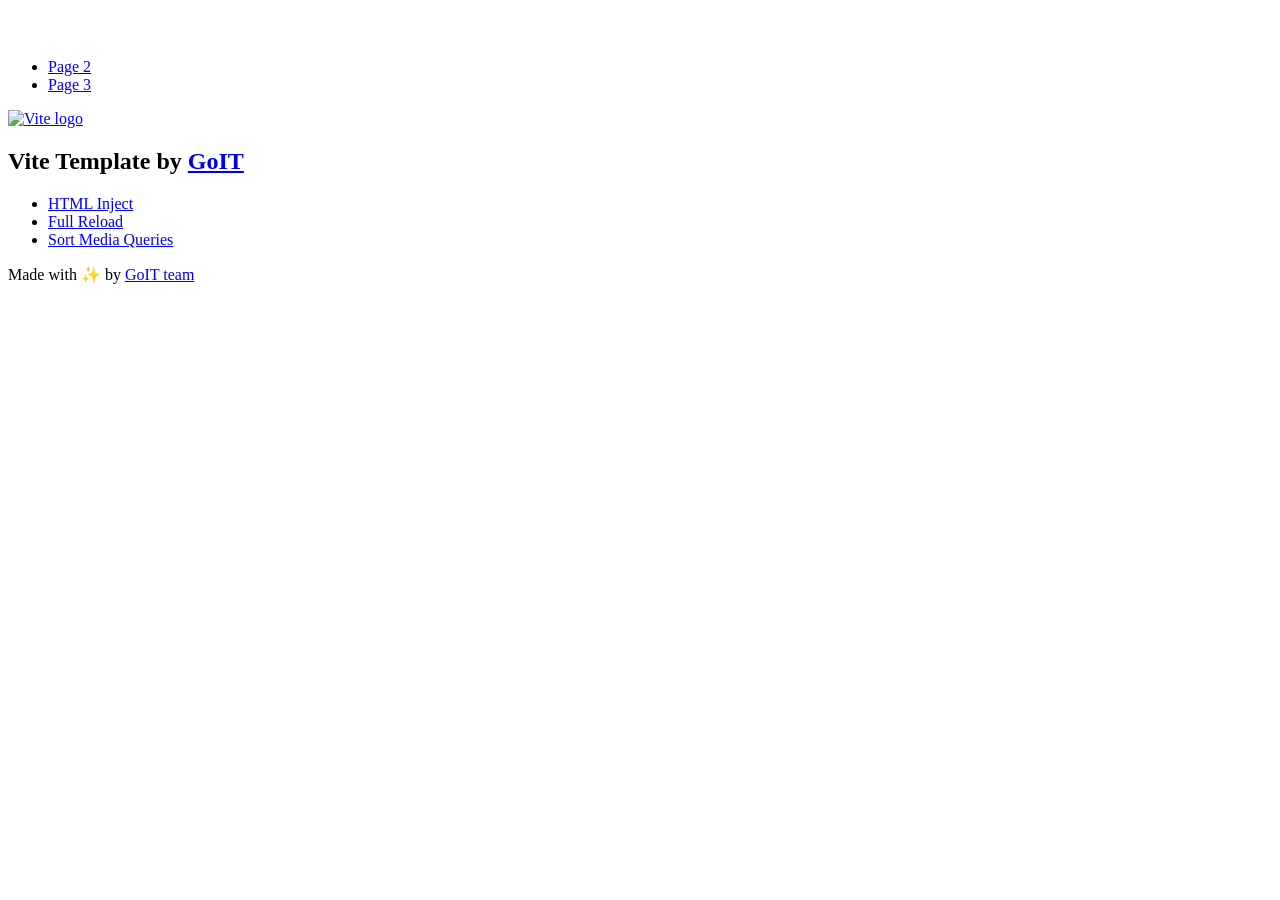
==== index.html @ 5292117d "Deploying to gh-pages from @ ArtemLototskyi/goit-js-hw-11@b1e1cc54bf7cea89202b14d6f305187bbe87e386 🚀" ====
<!DOCTYPE html>
<html lang="en">
  <head>
    <meta charset="UTF-8" />
    <link rel="icon" type="image/svg+xml" href="/vanilla-app-template/favicon.svg" />
    <meta name="viewport" content="width=device-width, initial-scale=1.0" />
    <title>Vanilla App Template</title>
    <script type="module" crossorigin src="/vanilla-app-template/index.js"></script>
    <link rel="stylesheet" crossorigin href="/vanilla-app-template/assets/styles-DvPDDfy5.css">
  </head>
  <body>
    <header class="header">
  <div class="container">
    <nav class="nav">
      <a class="nav-logo" href="./index.html" aria-label="Site logo">
        <svg class="nav-logo-icon" width="100" height="30">
          <use href="/vanilla-app-template/assets/sprite-E8vg0sBb.svg#logo"></use>
        </svg>
      </a>
      <ul class="nav-list">
        <li class="nav-item">
          <a class="nav-link {=$highlight-act}" href="./page-2.html">Page 2</a>
        </li>
        <li class="nav-item">
          <a class="nav-link {=$highlight-curr}" href="./page-3.html">Page 3</a>
        </li>
      </ul>
    </nav>
  </div>
</header>


    <main>
      <!-- Loads the specified .html file -->
      <section class="vite-promo">
  <div class="container">
    <div class="vite-promo-thumb">
      <a
        class="vite-promo-link"
        href="https://vitejs.dev/"
        target="_blank"
        rel="noopener noreferrer"
        aria-label="Link to Vite official website"
        title="Vite.js  build tool"
      >
        <!-- Path to images as from index.html file -->
        <img
          class="pic"
          src="/vanilla-app-template/assets/vite-logo-9o_aqrTe.png"
          alt="Vite logo"
          width="640"
          height="640"
        />
      </a>
    </div>
    <h1 class="main-title">
      <span class="main-title-gradient">Vite</span>
      Template by
      <a
        class="main-title-link"
        href="https://github.com/goitacademy/vanilla-app-template"
        target="_blank"
        rel="noopener noreferrer"
      >
        GoIT
      </a>
    </h1>
  </div>
</section>

      <article class="badges">
  <div class="container">
    <ul class="badges-list">
      <li class="badges-item">
        <a
          class="badges-link"
          href="https://www.npmjs.com/package/vite-plugin-html-inject"
          target="_blank"
          rel="noopener noreferrer"
        >
          HTML Inject
        </a>
      </li>
      <li class="badges-item">
        <a
          class="badges-link"
          href="https://www.npmjs.com/package/vite-plugin-full-reload"
          target="_blank"
          rel="noopener noreferrer"
        >
          Full Reload
        </a>
      </li>
      <li class="badges-item">
        <a
          class="badges-link"
          href="https://www.npmjs.com/package/postcss-sort-media-queries"
          target="_blank"
          rel="noopener noreferrer"
        >
          Sort Media Queries
        </a>
      </li>
    </ul>
  </div>
</article>

    </main>

    <footer class="footer">
  <div class="container">
    <p class="footer-desc">
      Made with ✨ by
      <a
        class="footer-link"
        href="https://goit.global/ua/"
        target="_blank"
        rel="noopener noreferrer"
      >
        GoIT team
      </a>
    </p>
  </div>
</footer>


  </body>
</html>
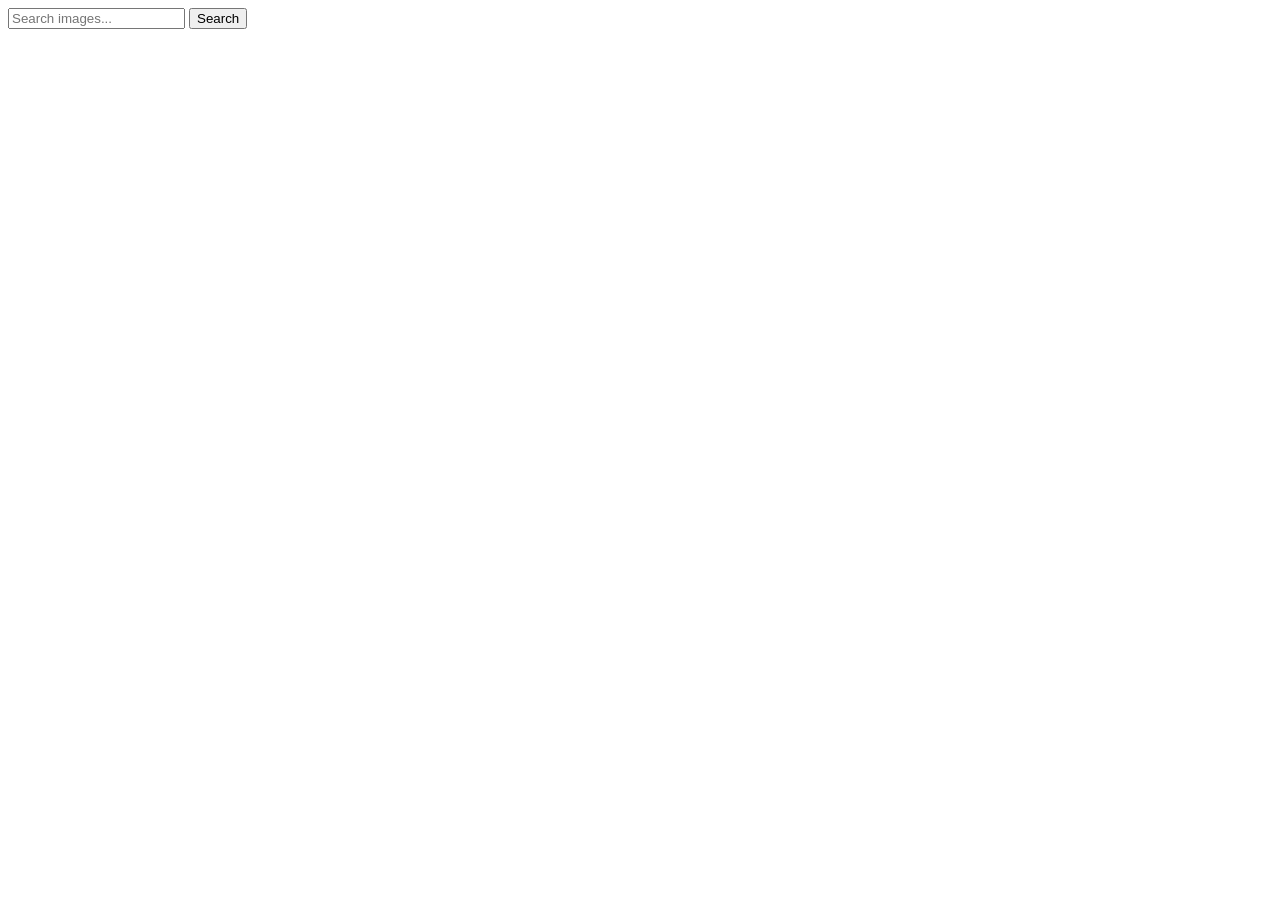
==== commit 330bb8b9: "Deploying to gh-pages from @ ArtemLototskyi/goit-js-hw-11@0fe215cc7fd08ac4e737d92ae21a1d8f81c35d19 🚀" ====
--- a/index.html
+++ b/index.html
@@ -1,128 +1,29 @@
 <!DOCTYPE html>
 <html lang="en">
-  <head>
-    <meta charset="UTF-8" />
-    <link rel="icon" type="image/svg+xml" href="/vanilla-app-template/favicon.svg" />
-    <meta name="viewport" content="width=device-width, initial-scale=1.0" />
-    <title>Vanilla App Template</title>
-    <script type="module" crossorigin src="/vanilla-app-template/index.js"></script>
-    <link rel="stylesheet" crossorigin href="/vanilla-app-template/assets/styles-DvPDDfy5.css">
-  </head>
-  <body>
-    <header class="header">
-  <div class="container">
-    <nav class="nav">
-      <a class="nav-logo" href="./index.html" aria-label="Site logo">
-        <svg class="nav-logo-icon" width="100" height="30">
-          <use href="/vanilla-app-template/assets/sprite-E8vg0sBb.svg#logo"></use>
-        </svg>
-      </a>
-      <ul class="nav-list">
-        <li class="nav-item">
-          <a class="nav-link {=$highlight-act}" href="./page-2.html">Page 2</a>
-        </li>
-        <li class="nav-item">
-          <a class="nav-link {=$highlight-curr}" href="./page-3.html">Page 3</a>
-        </li>
-      </ul>
-    </nav>
-  </div>
-</header>
+
+<head>
+  <meta charset="UTF-8" />
+  <link rel="icon" type="image/svg+xml" href="/goit-js-hw-11/favicon.svg" />
+  <meta name="viewport" content="width=device-width, initial-scale=1.0" />
+  <title>Vanilla App Template</title>
+  <script type="module" crossorigin src="/goit-js-hw-11/index.js"></script>
+  <link rel="modulepreload" crossorigin href="/goit-js-hw-11/assets/vendor-DFA_L3eI.js">
+  <link rel="stylesheet" crossorigin href="/goit-js-hw-11/assets/vendor-DumFYO8Z.css">
+  <link rel="stylesheet" crossorigin href="/goit-js-hw-11/assets/index-DVQz8rCi.css">
+</head>
+
+<body>
+  <form class="form">
+    <label>
+      <input class="form-input" type="text" name="search-text" placeholder="Search images..." required>
+    </label>
+    <button class="form-btn" type="submit">Search</button>
+  </form>
+
+  <span class="loader hidden"></span>
+  <ul class="gallery"></ul>
 
 
-    <main>
-      <!-- Loads the specified .html file -->
-      <section class="vite-promo">
-  <div class="container">
-    <div class="vite-promo-thumb">
-      <a
-        class="vite-promo-link"
-        href="https://vitejs.dev/"
-        target="_blank"
-        rel="noopener noreferrer"
-        aria-label="Link to Vite official website"
-        title="Vite.js  build tool"
-      >
-        <!-- Path to images as from index.html file -->
-        <img
-          class="pic"
-          src="/vanilla-app-template/assets/vite-logo-9o_aqrTe.png"
-          alt="Vite logo"
-          width="640"
-          height="640"
-        />
-      </a>
-    </div>
-    <h1 class="main-title">
-      <span class="main-title-gradient">Vite</span>
-      Template by
-      <a
-        class="main-title-link"
-        href="https://github.com/goitacademy/vanilla-app-template"
-        target="_blank"
-        rel="noopener noreferrer"
-      >
-        GoIT
-      </a>
-    </h1>
-  </div>
-</section>
+</body>
 
-      <article class="badges">
-  <div class="container">
-    <ul class="badges-list">
-      <li class="badges-item">
-        <a
-          class="badges-link"
-          href="https://www.npmjs.com/package/vite-plugin-html-inject"
-          target="_blank"
-          rel="noopener noreferrer"
-        >
-          HTML Inject
-        </a>
-      </li>
-      <li class="badges-item">
-        <a
-          class="badges-link"
-          href="https://www.npmjs.com/package/vite-plugin-full-reload"
-          target="_blank"
-          rel="noopener noreferrer"
-        >
-          Full Reload
-        </a>
-      </li>
-      <li class="badges-item">
-        <a
-          class="badges-link"
-          href="https://www.npmjs.com/package/postcss-sort-media-queries"
-          target="_blank"
-          rel="noopener noreferrer"
-        >
-          Sort Media Queries
-        </a>
-      </li>
-    </ul>
-  </div>
-</article>
-
-    </main>
-
-    <footer class="footer">
-  <div class="container">
-    <p class="footer-desc">
-      Made with ✨ by
-      <a
-        class="footer-link"
-        href="https://goit.global/ua/"
-        target="_blank"
-        rel="noopener noreferrer"
-      >
-        GoIT team
-      </a>
-    </p>
-  </div>
-</footer>
-
-
-  </body>
-</html>
+</html>
